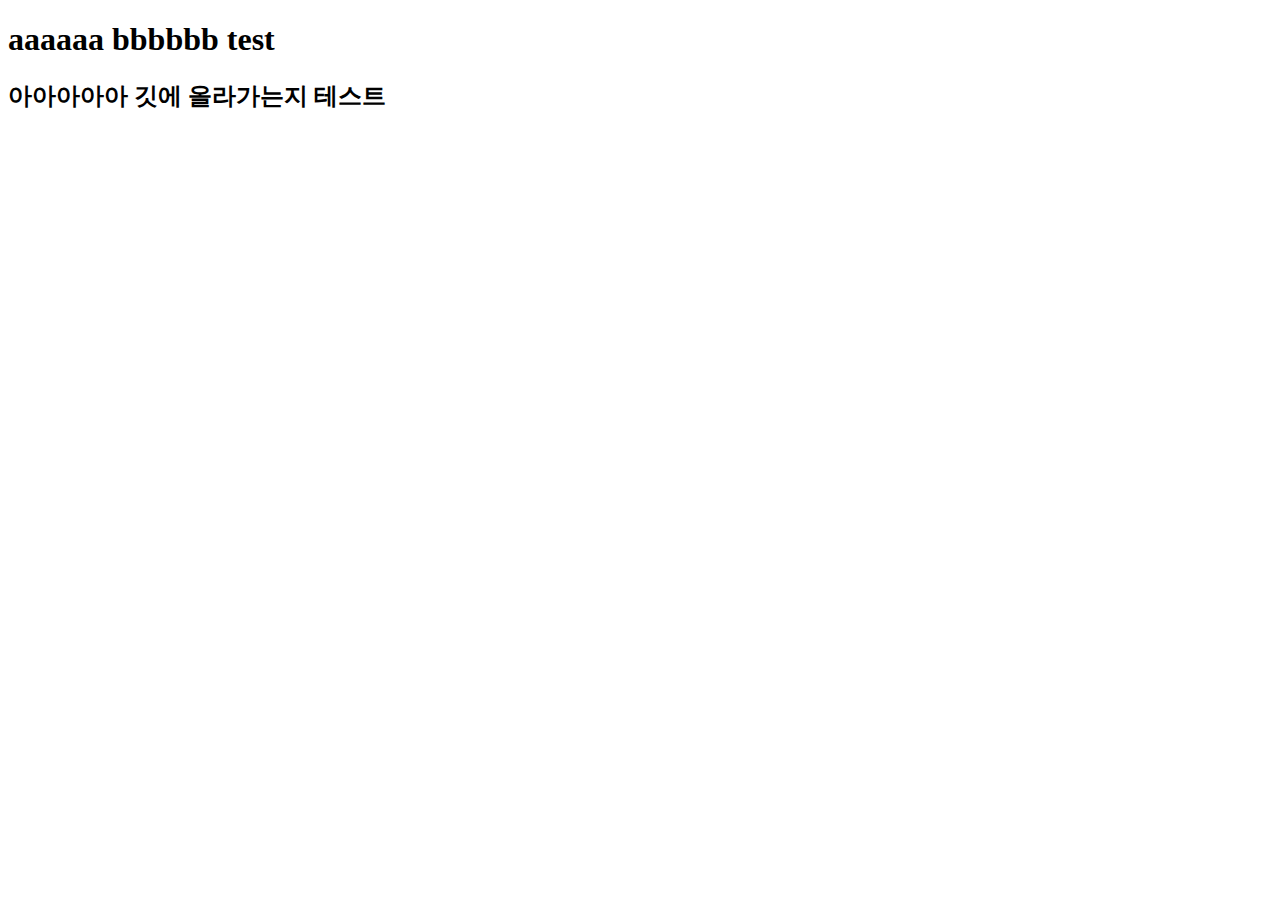
==== git test.html @ be2972bc "git test" ====
<!DOCTYPE html>
<html lang="ko">
<head>
    <meta charset="UTF-8">
    <meta http-equiv="X-UA-Compatible" content="IE=edge">
    <meta name="viewport" content="width=, initial-scale=1.0">
    <title>git test</title>
</head>
<body>
    <h1> aaaaaa bbbbbb test</h1>
    <h2> 아아아아아 깃에 올라가는지 테스트</h2>
</body>
</html>
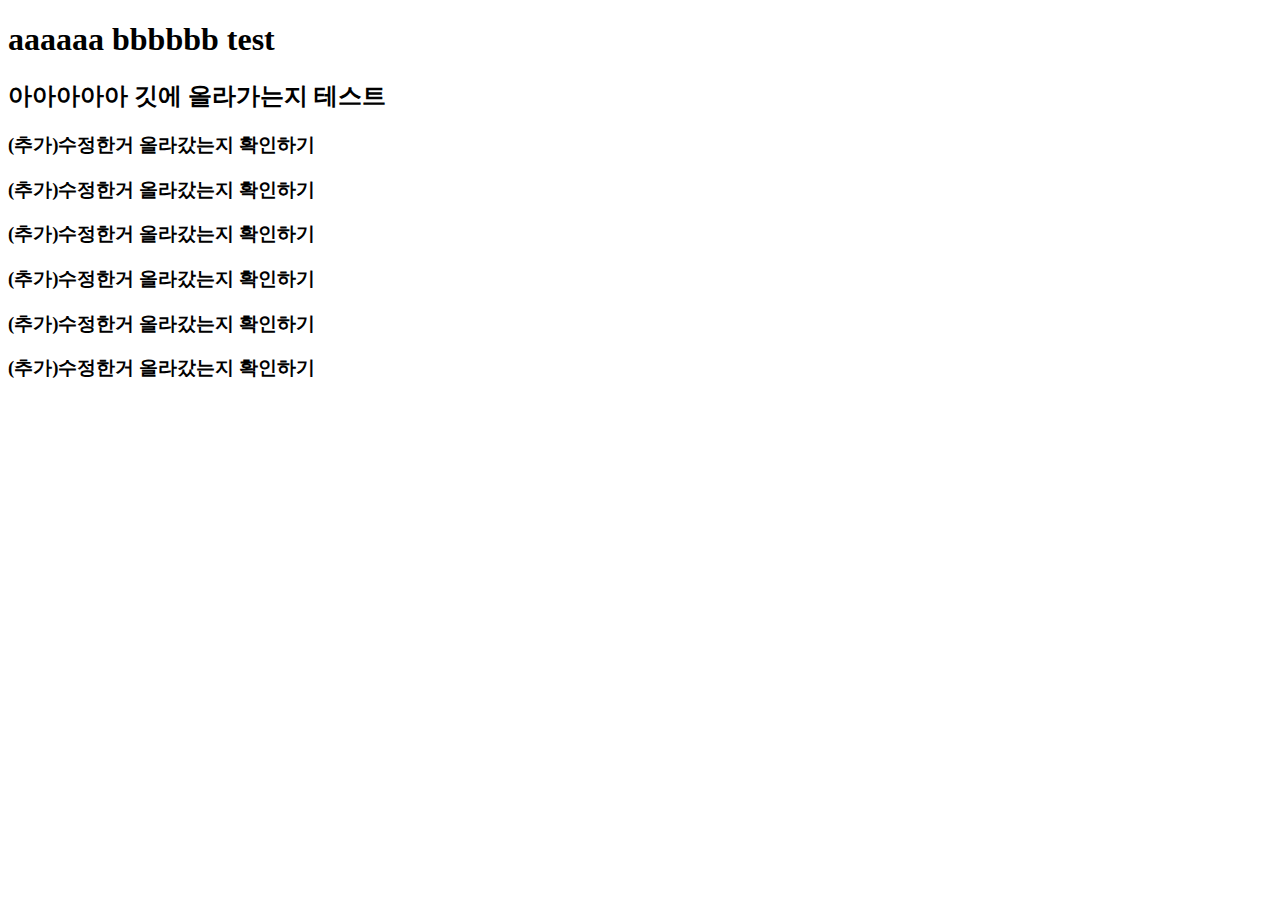
==== commit 1ef84bec: "second test" ====
--- a/git test.html
+++ b/git test.html
@@ -9,5 +9,11 @@
 <body>
     <h1> aaaaaa bbbbbb test</h1>
     <h2> 아아아아아 깃에 올라가는지 테스트</h2>
+    <h3> (추가)수정한거 올라갔는지 확인하기</h3>
+    <h3> (추가)수정한거 올라갔는지 확인하기</h3>
+    <h3> (추가)수정한거 올라갔는지 확인하기</h3>
+    <h3> (추가)수정한거 올라갔는지 확인하기</h3>
+    <h3> (추가)수정한거 올라갔는지 확인하기</h3>
+    <h3> (추가)수정한거 올라갔는지 확인하기</h3>
 </body>
 </html>
